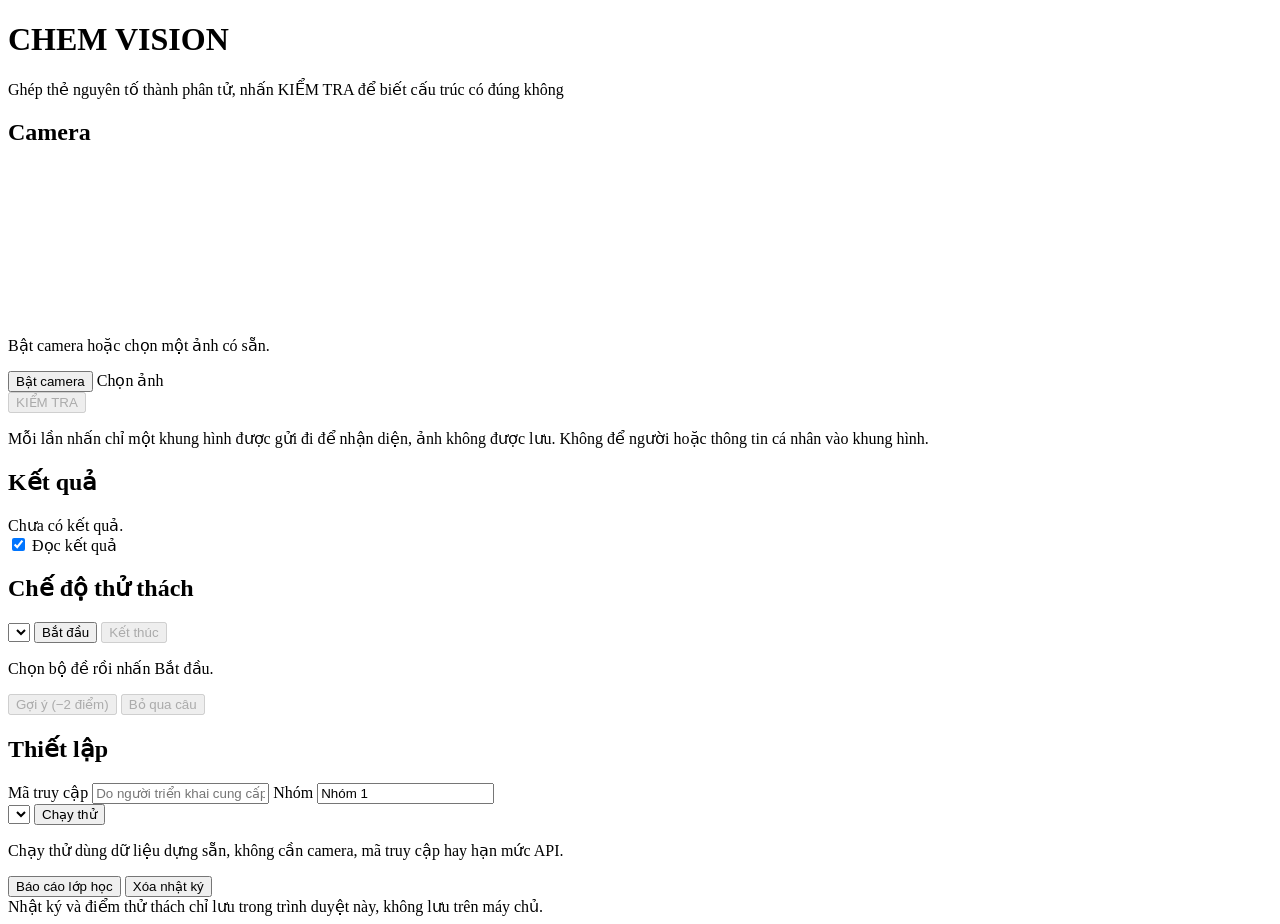
==== public/index.html @ 39cc7ada "Thêm bản web triển khai lên Vercel; gọi Gemini bằng REST, đổi model chính - Bản web: public/ (camera" ====
<!doctype html>
<html lang="vi">
<head>
  <meta charset="utf-8">
  <meta name="viewport" content="width=device-width, initial-scale=1">
  <title>CHEM VISION – Ghép thẻ, nhận diện phân tử</title>
  <meta name="description" content="Ghép thẻ nguyên tố dưới camera, nhấn KIỂM TRA để biết cấu trúc phân tử có đúng không.">
  <link rel="stylesheet" href="/style.css">
</head>
<body>
  <header class="top">
    <h1>CHEM VISION</h1>
    <p class="sub">Ghép thẻ nguyên tố thành phân tử, nhấn KIỂM TRA để biết cấu trúc có đúng không</p>
  </header>

  <main class="grid">
    <section class="card" aria-labelledby="cam-title">
      <h2 id="cam-title">Camera</h2>
      <div class="stage" id="stage">
        <video id="video" playsinline muted></video>
        <canvas id="snap" hidden></canvas>
        <p id="stage-hint" class="stage-hint">Bật camera hoặc chọn một ảnh có sẵn.</p>
      </div>
      <div class="row">
        <button id="btn-camera" type="button">Bật camera</button>
        <select id="camera-select" aria-label="Chọn camera" hidden></select>
        <label class="btn secondary" for="file-input">Chọn ảnh</label>
        <input id="file-input" type="file" accept="image/*" hidden>
      </div>
      <button id="btn-check" class="primary" type="button" disabled>KIỂM TRA</button>
      <p class="note">Mỗi lần nhấn chỉ một khung hình được gửi đi để nhận diện, ảnh không được lưu. Không để người hoặc thông tin cá nhân vào khung hình.</p>
    </section>

    <section class="card" aria-labelledby="res-title">
      <h2 id="res-title">Kết quả</h2>
      <div id="result" class="result" role="status" aria-live="polite">Chưa có kết quả.</div>
      <div id="suggest" class="suggest" hidden>
        <p id="suggest-q"></p>
        <div class="row">
          <button id="sg-yes" type="button">Đúng</button>
          <button id="sg-no" type="button" class="secondary">Không phải</button>
        </div>
      </div>
      <div class="row between">
        <label class="check"><input id="speak" type="checkbox" checked> Đọc kết quả</label>
        <span id="meta-line" class="muted"></span>
      </div>
    </section>

    <section class="card" aria-labelledby="ch-title">
      <h2 id="ch-title">Chế độ thử thách</h2>
      <div class="row">
        <select id="deck" aria-label="Bộ đề"></select>
        <button id="ch-start" type="button">Bắt đầu</button>
        <button id="ch-end" type="button" class="secondary" disabled>Kết thúc</button>
      </div>
      <p id="ch-task" class="task">Chọn bộ đề rồi nhấn Bắt đầu.</p>
      <div class="row">
        <button id="ch-hint" type="button" class="secondary" disabled>Gợi ý (−2 điểm)</button>
        <button id="ch-skip" type="button" class="secondary" disabled>Bỏ qua câu</button>
        <span id="ch-score" class="muted"></span>
      </div>
    </section>

    <section class="card" aria-labelledby="set-title">
      <h2 id="set-title">Thiết lập</h2>
      <label class="field">Mã truy cập
        <input id="code" type="password" autocomplete="off" placeholder="Do người triển khai cung cấp">
      </label>
      <label class="field">Nhóm
        <input id="group" type="text" maxlength="30" value="Nhóm 1">
      </label>
      <div class="row">
        <select id="scenario" aria-label="Tình huống chạy thử"></select>
        <button id="btn-demo" type="button" class="secondary">Chạy thử</button>
      </div>
      <p class="note">Chạy thử dùng dữ liệu dựng sẵn, không cần camera, mã truy cập hay hạn mức API.</p>
      <div class="row">
        <button id="btn-report" type="button" class="secondary">Báo cáo lớp học</button>
        <button id="btn-clear" type="button" class="secondary">Xóa nhật ký</button>
        <span id="log-count" class="muted"></span>
      </div>
    </section>
  </main>

  <dialog id="report-dialog">
    <h2>Báo cáo lớp học</h2>
    <pre id="report-text"></pre>
    <div class="row">
      <button id="btn-csv" type="button">Tải CSV (mở được bằng Excel)</button>
      <button id="btn-close" type="button" class="secondary">Đóng</button>
    </div>
  </dialog>

  <footer class="foot">Nhật ký và điểm thử thách chỉ lưu trong trình duyệt này, không lưu trên máy chủ.</footer>
  <script src="/app.js"></script>
</body>
</html>
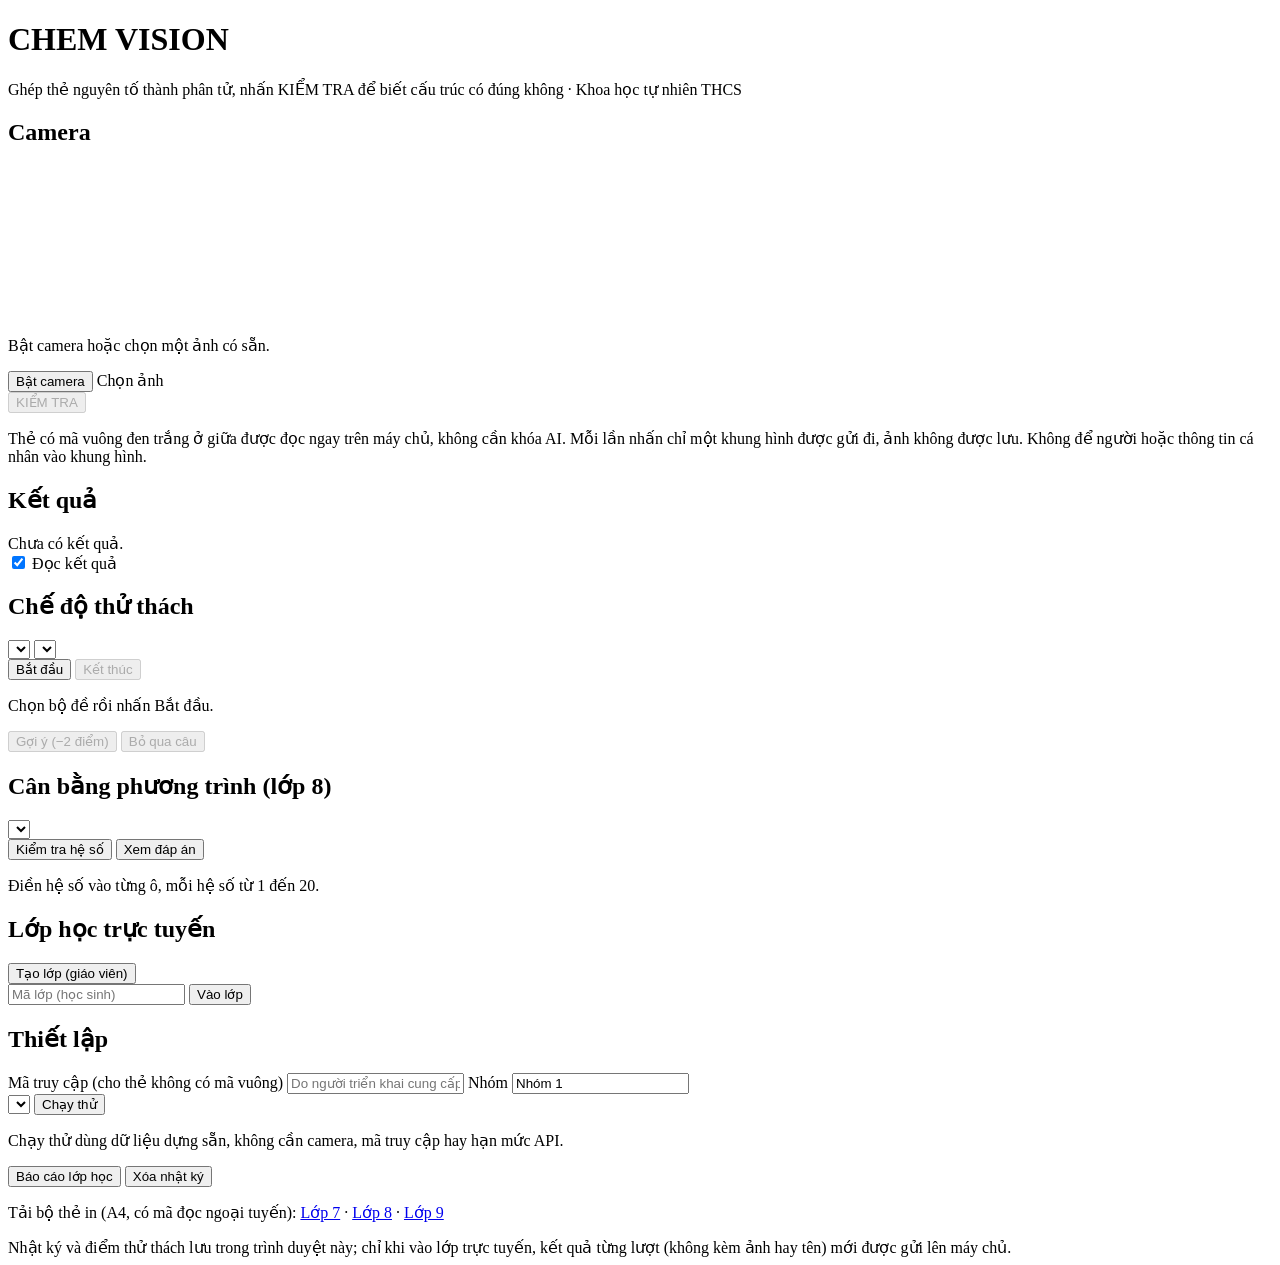
==== commit 408b4be9: "Mở rộng ra THCS và thêm 10 tính năng: mã ArUco, thẻ in, lớp học trực tuyến, phương trình - 70 chất l" ====
--- a/public/index.html
+++ b/public/index.html
@@ -4,13 +4,13 @@
   <meta charset="utf-8">
   <meta name="viewport" content="width=device-width, initial-scale=1">
   <title>CHEM VISION – Ghép thẻ, nhận diện phân tử</title>
-  <meta name="description" content="Ghép thẻ nguyên tố dưới camera, nhấn KIỂM TRA để biết cấu trúc phân tử có đúng không.">
+  <meta name="description" content="Ghép thẻ nguyên tố dưới camera, nhấn KIỂM TRA để biết cấu trúc phân tử có đúng không. Khoa học tự nhiên THCS.">
   <link rel="stylesheet" href="/style.css">
 </head>
 <body>
   <header class="top">
     <h1>CHEM VISION</h1>
-    <p class="sub">Ghép thẻ nguyên tố thành phân tử, nhấn KIỂM TRA để biết cấu trúc có đúng không</p>
+    <p class="sub">Ghép thẻ nguyên tố thành phân tử, nhấn KIỂM TRA để biết cấu trúc có đúng không · Khoa học tự nhiên THCS</p>
   </header>
 
   <main class="grid">
@@ -21,6 +21,7 @@
         <canvas id="snap" hidden></canvas>
         <p id="stage-hint" class="stage-hint">Bật camera hoặc chọn một ảnh có sẵn.</p>
       </div>
+      <p id="live-quality" class="quality" aria-live="polite"></p>
       <div class="row">
         <button id="btn-camera" type="button">Bật camera</button>
         <select id="camera-select" aria-label="Chọn camera" hidden></select>
@@ -28,12 +29,17 @@
         <input id="file-input" type="file" accept="image/*" hidden>
       </div>
       <button id="btn-check" class="primary" type="button" disabled>KIỂM TRA</button>
-      <p class="note">Mỗi lần nhấn chỉ một khung hình được gửi đi để nhận diện, ảnh không được lưu. Không để người hoặc thông tin cá nhân vào khung hình.</p>
+      <p class="note">Thẻ có mã vuông đen trắng ở giữa được đọc ngay trên máy chủ, không cần khóa AI. Mỗi lần nhấn chỉ một khung hình được gửi đi, ảnh không được lưu. Không để người hoặc thông tin cá nhân vào khung hình.</p>
     </section>
 
     <section class="card" aria-labelledby="res-title">
       <h2 id="res-title">Kết quả</h2>
       <div id="result" class="result" role="status" aria-live="polite">Chưa có kết quả.</div>
+      <p id="quality-note" class="quality" hidden></p>
+      <details id="why" hidden>
+        <summary>Vì sao?</summary>
+        <ul id="why-list"></ul>
+      </details>
       <div id="suggest" class="suggest" hidden>
         <p id="suggest-q"></p>
         <div class="row">
@@ -50,7 +56,10 @@
     <section class="card" aria-labelledby="ch-title">
       <h2 id="ch-title">Chế độ thử thách</h2>
       <div class="row">
+        <select id="grade" aria-label="Lọc theo lớp"></select>
         <select id="deck" aria-label="Bộ đề"></select>
+      </div>
+      <div class="row">
         <button id="ch-start" type="button">Bắt đầu</button>
         <button id="ch-end" type="button" class="secondary" disabled>Kết thúc</button>
       </div>
@@ -62,9 +71,38 @@
       </div>
     </section>
 
+    <section class="card" aria-labelledby="eq-title">
+      <h2 id="eq-title">Cân bằng phương trình (lớp 8)</h2>
+      <div class="row"><select id="eq-select" aria-label="Chọn phương trình"></select></div>
+      <div id="eq-form" class="eq-form"></div>
+      <div class="row">
+        <button id="eq-check" type="button">Kiểm tra hệ số</button>
+        <button id="eq-reveal" type="button" class="secondary">Xem đáp án</button>
+      </div>
+      <p id="eq-msg" class="result small" role="status" aria-live="polite">Điền hệ số vào từng ô, mỗi hệ số từ 1 đến 20.</p>
+    </section>
+
+    <section class="card" aria-labelledby="cl-title">
+      <h2 id="cl-title">Lớp học trực tuyến</h2>
+      <p id="class-off" class="note" hidden>Tính năng này chưa được bật trên máy chủ (cần kết nối kho lưu trữ Upstash Redis).</p>
+      <div id="class-box">
+        <div class="row">
+          <button id="class-create" type="button">Tạo lớp (giáo viên)</button>
+          <button id="class-open" type="button" class="secondary" hidden>Mở bảng điều khiển</button>
+        </div>
+        <p id="class-info" class="task" hidden></p>
+        <div class="row">
+          <input id="class-code" type="text" maxlength="6" placeholder="Mã lớp (học sinh)" autocomplete="off" aria-label="Mã lớp">
+          <button id="class-join" type="button" class="secondary">Vào lớp</button>
+          <button id="class-leave" type="button" class="secondary" hidden>Rời lớp</button>
+        </div>
+        <p id="class-msg" class="note" role="status" aria-live="polite"></p>
+      </div>
+    </section>
+
     <section class="card" aria-labelledby="set-title">
       <h2 id="set-title">Thiết lập</h2>
-      <label class="field">Mã truy cập
+      <label class="field">Mã truy cập (cho thẻ không có mã vuông)
         <input id="code" type="password" autocomplete="off" placeholder="Do người triển khai cung cấp">
       </label>
       <label class="field">Nhóm
@@ -80,6 +118,10 @@
         <button id="btn-clear" type="button" class="secondary">Xóa nhật ký</button>
         <span id="log-count" class="muted"></span>
       </div>
+      <p class="note">Tải bộ thẻ in (A4, có mã đọc ngoại tuyến):
+        <a href="/the-in/bo-the-lop-7.pdf" download>Lớp 7</a> ·
+        <a href="/the-in/bo-the-lop-8.pdf" download>Lớp 8</a> ·
+        <a href="/the-in/bo-the-lop-9.pdf" download>Lớp 9</a></p>
     </section>
   </main>
 
@@ -92,7 +134,18 @@
     </div>
   </dialog>
 
-  <footer class="foot">Nhật ký và điểm thử thách chỉ lưu trong trình duyệt này, không lưu trên máy chủ.</footer>
+  <dialog id="class-dialog">
+    <h2 id="class-title">Bảng điều khiển lớp</h2>
+    <p id="class-sub" class="muted"></p>
+    <div class="table-wrap"><table id="class-table"><thead></thead><tbody></tbody></table></div>
+    <div id="class-extra"></div>
+    <div class="row">
+      <button id="class-end" type="button" class="secondary">Kết thúc lớp (xóa dữ liệu)</button>
+      <button id="class-close" type="button" class="secondary">Đóng</button>
+    </div>
+  </dialog>
+
+  <footer class="foot">Nhật ký và điểm thử thách lưu trong trình duyệt này; chỉ khi vào lớp trực tuyến, kết quả từng lượt (không kèm ảnh hay tên) mới được gửi lên máy chủ.</footer>
   <script src="/app.js"></script>
 </body>
 </html>
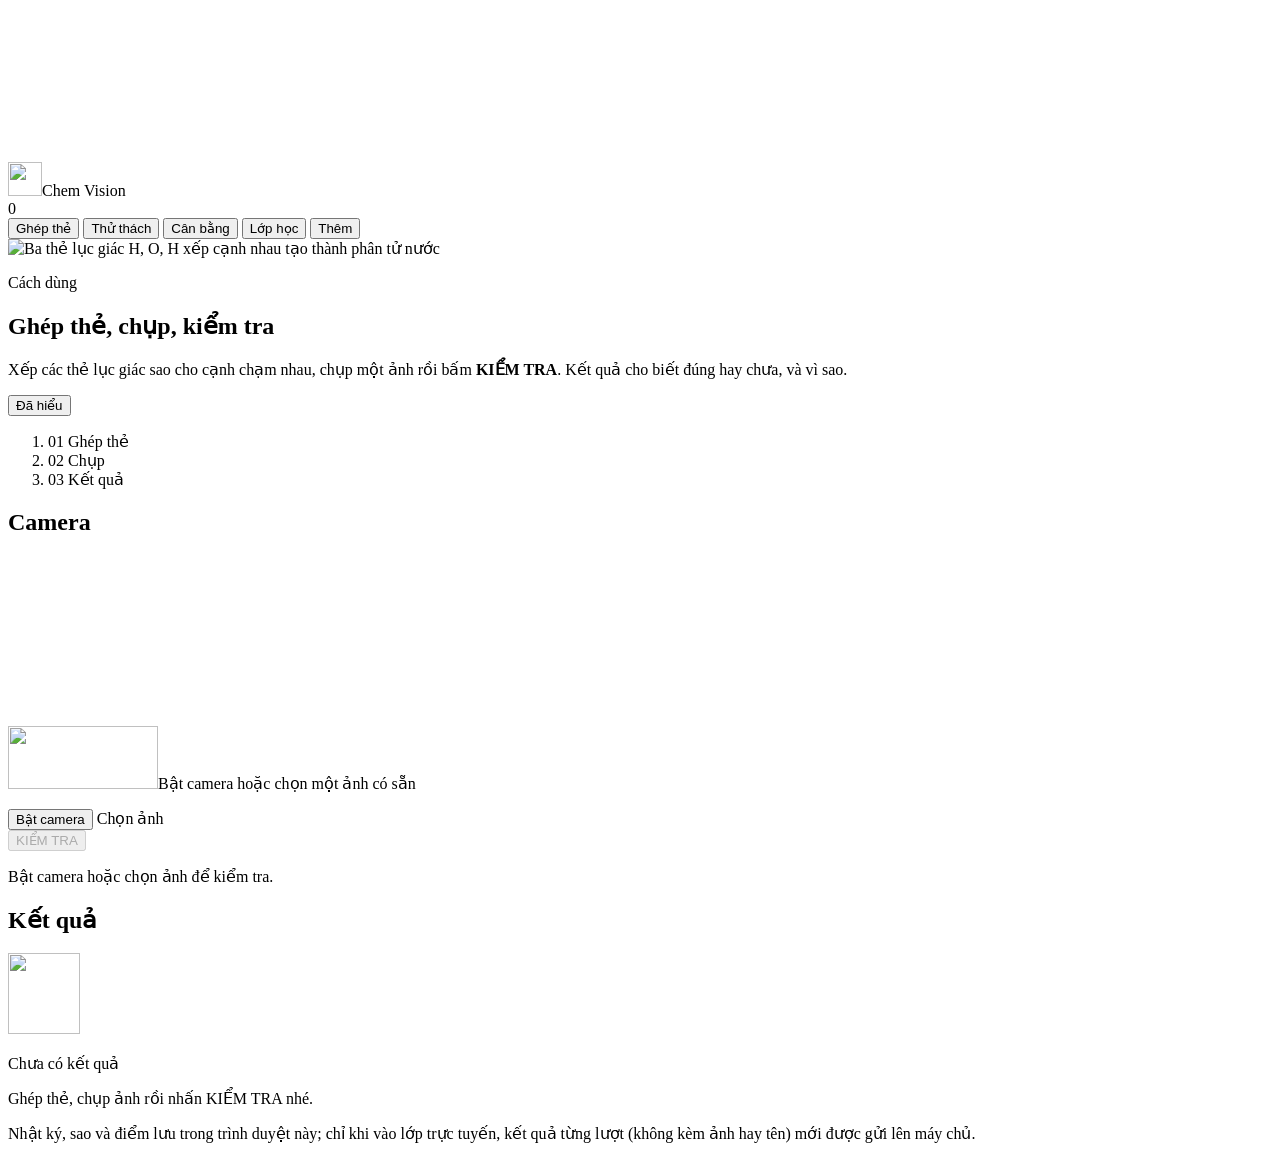
==== commit 5649c18b: "Làm lại giao diện theo hướng "phiếu thí nghiệm", hoàn thiện luồng người dùng và kiểm thử theo vai Gi" ====
--- a/public/index.html
+++ b/public/index.html
@@ -3,125 +3,224 @@
 <head>
   <meta charset="utf-8">
   <meta name="viewport" content="width=device-width, initial-scale=1">
-  <title>CHEM VISION – Ghép thẻ, nhận diện phân tử</title>
+  <title>Chem Vision – ghép thẻ nguyên tố, kiểm tra phân tử</title>
   <meta name="description" content="Ghép thẻ nguyên tố dưới camera, nhấn KIỂM TRA để biết cấu trúc phân tử có đúng không. Khoa học tự nhiên THCS.">
+  <meta name="theme-color" content="#1d1c19">
+  <link rel="icon" href="/favicon.svg" type="image/svg+xml">
   <link rel="stylesheet" href="/style.css">
 </head>
 <body>
+  <canvas id="confetti" aria-hidden="true"></canvas>
+
   <header class="top">
-    <h1>CHEM VISION</h1>
-    <p class="sub">Ghép thẻ nguyên tố thành phân tử, nhấn KIỂM TRA để biết cấu trúc có đúng không · Khoa học tự nhiên THCS</p>
+    <div class="brand"><img src="/favicon.svg" alt="" width="34" height="34"><span>Chem Vision</span></div>
+    <div id="stars-chip" class="tally" title="Số sao bạn đã đạt" aria-label="Số sao đã đạt"><i class="ic ic-star" aria-hidden="true"></i><span id="stars-count">0</span></div>
   </header>
 
-  <main class="grid">
-    <section class="card" aria-labelledby="cam-title">
-      <h2 id="cam-title">Camera</h2>
-      <div class="stage" id="stage">
-        <video id="video" playsinline muted></video>
-        <canvas id="snap" hidden></canvas>
-        <p id="stage-hint" class="stage-hint">Bật camera hoặc chọn một ảnh có sẵn.</p>
-      </div>
-      <p id="live-quality" class="quality" aria-live="polite"></p>
-      <div class="row">
-        <button id="btn-camera" type="button">Bật camera</button>
-        <select id="camera-select" aria-label="Chọn camera" hidden></select>
-        <label class="btn secondary" for="file-input">Chọn ảnh</label>
-        <input id="file-input" type="file" accept="image/*" hidden>
-      </div>
-      <button id="btn-check" class="primary" type="button" disabled>KIỂM TRA</button>
-      <p class="note">Thẻ có mã vuông đen trắng ở giữa được đọc ngay trên máy chủ, không cần khóa AI. Mỗi lần nhấn chỉ một khung hình được gửi đi, ảnh không được lưu. Không để người hoặc thông tin cá nhân vào khung hình.</p>
-    </section>
-
-    <section class="card" aria-labelledby="res-title">
-      <h2 id="res-title">Kết quả</h2>
-      <div id="result" class="result" role="status" aria-live="polite">Chưa có kết quả.</div>
-      <p id="quality-note" class="quality" hidden></p>
-      <details id="why" hidden>
-        <summary>Vì sao?</summary>
-        <ul id="why-list"></ul>
-      </details>
-      <div id="suggest" class="suggest" hidden>
-        <p id="suggest-q"></p>
+  <nav class="tabs" id="tabs" aria-label="Chức năng">
+    <button type="button" class="tab" id="tab-ghep" data-view="ghep" aria-current="page"><i class="ic ic-flask" aria-hidden="true"></i><span>Ghép thẻ</span></button>
+    <button type="button" class="tab" id="tab-thuthach" data-view="thuthach"><i class="ic ic-target" aria-hidden="true"></i><span>Thử thách</span></button>
+    <button type="button" class="tab" id="tab-canbang" data-view="canbang"><i class="ic ic-scale" aria-hidden="true"></i><span>Cân bằng</span></button>
+    <button type="button" class="tab" id="tab-lop" data-view="lop"><i class="ic ic-users" aria-hidden="true"></i><span>Lớp học</span></button>
+    <button type="button" class="tab" id="tab-them" data-view="them"><i class="ic ic-sliders" aria-hidden="true"></i><span>Thêm</span></button>
+  </nav>
+
+  <main class="page">
+    <!-- ================= GHÉP THẺ ================= -->
+    <section class="view" id="view-ghep" aria-label="Ghép thẻ">
+      <div id="welcome" class="welcome card">
+        <img src="/img/water-cards.svg" alt="Ba thẻ lục giác H, O, H xếp cạnh nhau tạo thành phân tử nước" width="190" height="80">
+        <div>
+          <p class="eyebrow">Cách dùng</p>
+          <h2>Ghép thẻ, chụp, kiểm tra</h2>
+          <p>Xếp các thẻ lục giác sao cho cạnh chạm nhau, chụp một ảnh rồi bấm <strong>KIỂM TRA</strong>. Kết quả cho biết đúng hay chưa, và vì sao.</p>
+          <button id="welcome-close" type="button" class="btn small">Đã hiểu</button>
+        </div>
+      </div>
+
+      <div id="mission" class="mission card" hidden>
+        <div class="mission-head">
+          <div>
+            <p class="eyebrow" id="mission-eyebrow">Nhiệm vụ</p>
+            <h2 id="mission-title">Ghép phân tử</h2>
+          </div>
+          <span id="ch-score" class="chip">Điểm: 0</span>
+        </div>
+        <p id="ch-task" class="mission-task"></p>
+        <div id="mission-dots" class="dots" role="progressbar" aria-label="Tiến độ bộ đề" aria-valuemin="0" aria-valuemax="100" aria-valuenow="0"></div>
         <div class="row">
-          <button id="sg-yes" type="button">Đúng</button>
-          <button id="sg-no" type="button" class="secondary">Không phải</button>
-        </div>
-      </div>
-      <div class="row between">
-        <label class="check"><input id="speak" type="checkbox" checked> Đọc kết quả</label>
-        <span id="meta-line" class="muted"></span>
-      </div>
-    </section>
-
-    <section class="card" aria-labelledby="ch-title">
-      <h2 id="ch-title">Chế độ thử thách</h2>
-      <div class="row">
-        <select id="grade" aria-label="Lọc theo lớp"></select>
-        <select id="deck" aria-label="Bộ đề"></select>
-      </div>
-      <div class="row">
-        <button id="ch-start" type="button">Bắt đầu</button>
-        <button id="ch-end" type="button" class="secondary" disabled>Kết thúc</button>
-      </div>
-      <p id="ch-task" class="task">Chọn bộ đề rồi nhấn Bắt đầu.</p>
-      <div class="row">
-        <button id="ch-hint" type="button" class="secondary" disabled>Gợi ý (−2 điểm)</button>
-        <button id="ch-skip" type="button" class="secondary" disabled>Bỏ qua câu</button>
-        <span id="ch-score" class="muted"></span>
-      </div>
-    </section>
-
-    <section class="card" aria-labelledby="eq-title">
-      <h2 id="eq-title">Cân bằng phương trình (lớp 8)</h2>
-      <div class="row"><select id="eq-select" aria-label="Chọn phương trình"></select></div>
-      <div id="eq-form" class="eq-form"></div>
-      <div class="row">
-        <button id="eq-check" type="button">Kiểm tra hệ số</button>
-        <button id="eq-reveal" type="button" class="secondary">Xem đáp án</button>
-      </div>
-      <p id="eq-msg" class="result small" role="status" aria-live="polite">Điền hệ số vào từng ô, mỗi hệ số từ 1 đến 20.</p>
-    </section>
-
-    <section class="card" aria-labelledby="cl-title">
-      <h2 id="cl-title">Lớp học trực tuyến</h2>
-      <p id="class-off" class="note" hidden>Tính năng này chưa được bật trên máy chủ (cần kết nối kho lưu trữ Upstash Redis).</p>
-      <div id="class-box">
+          <button id="ch-hint" type="button" class="btn ghost" title="Xem gợi ý cho câu hiện tại (trừ 2 điểm)"><i class="ic ic-bulb" aria-hidden="true"></i>Gợi ý</button>
+          <button id="ch-skip" type="button" class="btn ghost" title="Bỏ qua câu hiện tại (0 điểm)"><i class="ic ic-skip" aria-hidden="true"></i>Bỏ qua</button>
+          <button id="ch-end" type="button" class="btn ghost" title="Dừng và xem tổng kết">Dừng</button>
+        </div>
+      </div>
+
+      <ol class="stepper" id="stepper" aria-label="Các bước">
+        <li id="step-1" class="on"><span>01</span> Ghép thẻ</li>
+        <li id="step-2"><span>02</span> Chụp</li>
+        <li id="step-3"><span>03</span> Kết quả</li>
+      </ol>
+
+      <div class="duo">
+        <section class="card cam-card" aria-labelledby="cam-title">
+          <h2 id="cam-title" class="sr-only">Camera</h2>
+          <div class="stage" id="stage">
+            <video id="video" playsinline muted></video>
+            <canvas id="snap" hidden></canvas>
+            <div class="brackets" aria-hidden="true"><i></i><i></i><i></i><i></i></div>
+            <p id="stage-hint" class="stage-hint"><img src="/img/water-cards-on-dark.svg" alt="" width="150" height="63"><span>Bật camera hoặc chọn một ảnh có sẵn</span></p>
+          </div>
+          <p id="live-quality" class="quality" aria-live="polite"></p>
+          <div class="row">
+            <button id="btn-camera" type="button" class="btn ghost" title="Bật hoặc tắt camera của thiết bị"><i class="ic ic-camera" aria-hidden="true"></i><span>Bật camera</span></button>
+            <select id="camera-select" aria-label="Chọn camera" hidden></select>
+            <label class="btn ghost" for="file-input" title="Chọn một ảnh thẻ có sẵn trên thiết bị"><i class="ic ic-image" aria-hidden="true"></i>Chọn ảnh</label>
+            <input id="file-input" type="file" accept="image/*" hidden>
+          </div>
+          <button id="btn-check" class="btn primary big" type="button" disabled title="Chụp khung hình hiện tại và kiểm tra các thẻ">KIỂM TRA</button>
+          <p id="check-hint" class="note" role="status">Bật camera hoặc chọn ảnh để kiểm tra.</p>
+        </section>
+
+        <section class="card result-card" aria-labelledby="res-title">
+          <h2 id="res-title" class="sr-only">Kết quả</h2>
+          <div id="result" class="result idle" role="status" aria-live="polite" aria-busy="false">
+            <img id="seal" class="seal" src="/img/seal-wait.svg" alt="" width="72" height="81">
+            <div class="verdict">
+              <p class="headline" id="headline">Chưa có kết quả</p>
+              <p class="sub" id="sub">Ghép thẻ, chụp ảnh rồi nhấn KIỂM TRA nhé.</p>
+            </div>
+          </div>
+          <div id="cards-seen" class="chips tiles" aria-label="Các thẻ nhìn thấy" hidden></div>
+          <div id="facts" class="chips" hidden></div>
+          <p id="quality-note" class="quality" hidden></p>
+          <details id="why" hidden>
+            <summary>Vì sao?</summary>
+            <ul id="why-list"></ul>
+          </details>
+          <div id="suggest" class="suggest" hidden>
+            <p id="suggest-q"></p>
+            <div class="row">
+              <button id="sg-yes" type="button" class="btn small">Đúng</button>
+              <button id="sg-no" type="button" class="btn small ghost">Không phải</button>
+            </div>
+          </div>
+          <p id="meta-line" class="note"></p>
+        </section>
+      </div>
+    </section>
+
+    <!-- ================= THỬ THÁCH ================= -->
+    <section class="view" id="view-thuthach" aria-label="Thử thách" hidden>
+      <div class="view-head">
+        <p class="eyebrow">Thử thách</p>
+        <h1>Chọn nhiệm vụ</h1>
+        <p>Mỗi nhiệm vụ là một bộ phân tử cần ghép. Mỗi ô lục giác nhỏ là một chất: xám nhạt là chưa làm, viền đen là 1 sao, đen đặc là 2 sao, tâm vàng là 3 sao.</p>
+      </div>
+      <div id="grade-chips" class="seg" role="group" aria-label="Lọc theo lớp"></div>
+      <div id="deck-grid" class="deck-grid"></div>
+      <div id="shelf" class="card shelf">
+        <h2>Huy hiệu của bạn</h2>
+        <div id="badges" class="badges"></div>
+      </div>
+    </section>
+
+    <!-- ================= CÂN BẰNG ================= -->
+    <section class="view" id="view-canbang" aria-label="Cân bằng phương trình" hidden>
+      <div class="view-head">
+        <p class="eyebrow">Lớp 8</p>
+        <h1>Cân bằng phương trình</h1>
+        <p>Chọn hệ số sao cho số nguyên tử mỗi nguyên tố hai bên bằng nhau.</p>
+      </div>
+      <div class="card">
+        <label class="field">Phương trình
+          <select id="eq-select" aria-label="Chọn phương trình"></select>
+        </label>
+        <div id="eq-form" class="eq-form"></div>
+        <table id="eq-counts" class="counts" aria-label="Bảng đếm nguyên tử"><thead><tr><th>Nguyên tố</th><th>Vế trái</th><th>Vế phải</th><th></th></tr></thead><tbody></tbody></table>
         <div class="row">
-          <button id="class-create" type="button">Tạo lớp (giáo viên)</button>
-          <button id="class-open" type="button" class="secondary" hidden>Mở bảng điều khiển</button>
-        </div>
-        <p id="class-info" class="task" hidden></p>
-        <div class="row">
-          <input id="class-code" type="text" maxlength="6" placeholder="Mã lớp (học sinh)" autocomplete="off" aria-label="Mã lớp">
-          <button id="class-join" type="button" class="secondary">Vào lớp</button>
-          <button id="class-leave" type="button" class="secondary" hidden>Rời lớp</button>
-        </div>
-        <p id="class-msg" class="note" role="status" aria-live="polite"></p>
-      </div>
-    </section>
-
-    <section class="card" aria-labelledby="set-title">
-      <h2 id="set-title">Thiết lập</h2>
-      <label class="field">Mã truy cập (cho thẻ không có mã vuông)
-        <input id="code" type="password" autocomplete="off" placeholder="Do người triển khai cung cấp">
-      </label>
-      <label class="field">Nhóm
-        <input id="group" type="text" maxlength="30" value="Nhóm 1">
-      </label>
-      <div class="row">
-        <select id="scenario" aria-label="Tình huống chạy thử"></select>
-        <button id="btn-demo" type="button" class="secondary">Chạy thử</button>
-      </div>
-      <p class="note">Chạy thử dùng dữ liệu dựng sẵn, không cần camera, mã truy cập hay hạn mức API.</p>
-      <div class="row">
-        <button id="btn-report" type="button" class="secondary">Báo cáo lớp học</button>
-        <button id="btn-clear" type="button" class="secondary">Xóa nhật ký</button>
-        <span id="log-count" class="muted"></span>
-      </div>
-      <p class="note">Tải bộ thẻ in (A4, có mã đọc ngoại tuyến):
-        <a href="/the-in/bo-the-lop-7.pdf" download>Lớp 7</a> ·
-        <a href="/the-in/bo-the-lop-8.pdf" download>Lớp 8</a> ·
-        <a href="/the-in/bo-the-lop-9.pdf" download>Lớp 9</a></p>
+          <button id="eq-check" type="button" class="btn" title="Kiểm tra các hệ số đã nhập">Kiểm tra</button>
+          <button id="eq-reveal" type="button" class="btn ghost" title="Điền sẵn đáp án vào các ô">Xem đáp án</button>
+          <button id="eq-next" type="button" class="btn ghost" hidden>Phương trình tiếp theo<i class="ic ic-arrow" aria-hidden="true"></i></button>
+        </div>
+        <p id="eq-msg" class="notice" role="status" aria-live="polite">Điền hệ số vào từng ô, mỗi hệ số là số nguyên từ 1 đến 20.</p>
+      </div>
+    </section>
+
+    <!-- ================= LỚP HỌC ================= -->
+    <section class="view" id="view-lop" aria-label="Lớp học trực tuyến" hidden>
+      <div class="view-head">
+        <p class="eyebrow">Giáo viên và nhóm</p>
+        <h1>Lớp học trực tuyến</h1>
+        <p>Giáo viên tạo lớp và xem các nhóm đang làm gì. Học sinh vào lớp bằng mã 6 kí tự.</p>
+      </div>
+      <p id="class-off" class="card note" hidden>Tính năng này chưa được bật trên máy chủ (cần kết nối kho lưu trữ Upstash Redis).</p>
+      <div id="class-box" class="duo">
+        <div class="card">
+          <h2><i class="ic ic-board" aria-hidden="true"></i>Tôi là giáo viên</h2>
+          <p class="note">Tạo lớp, đọc mã cho học sinh, rồi mở bảng điều khiển.</p>
+          <div class="row">
+            <button id="class-create" type="button" class="btn" title="Giáo viên tạo lớp và nhận mã cho học sinh">Tạo lớp</button>
+            <button id="class-open" type="button" class="btn ghost" hidden>Mở bảng điều khiển</button>
+            <button id="class-copy" type="button" class="btn ghost" hidden title="Sao chép mã lớp">Sao chép mã</button>
+          </div>
+          <p id="class-info" class="big-code" hidden></p>
+        </div>
+        <div class="card">
+          <h2><i class="ic ic-person" aria-hidden="true"></i>Tôi là học sinh</h2>
+          <p class="note">Nhập mã lớp giáo viên đã đọc.</p>
+          <div class="row">
+            <input id="class-code" type="text" maxlength="6" placeholder="Mã lớp" autocomplete="off" autocapitalize="characters" aria-label="Mã lớp">
+            <button id="class-join" type="button" class="btn" title="Vào lớp bằng mã giáo viên cho">Vào lớp</button>
+            <button id="class-leave" type="button" class="btn ghost" hidden>Rời lớp</button>
+          </div>
+          <p id="class-msg" class="note" role="status" aria-live="polite"></p>
+        </div>
+      </div>
+    </section>
+
+    <!-- ================= THÊM ================= -->
+    <section class="view" id="view-them" aria-label="Thiết lập" hidden>
+      <div class="view-head"><p class="eyebrow">Tùy chọn</p><h1>Thiết lập</h1></div>
+      <div class="duo">
+        <div class="card">
+          <h2>Của bạn</h2>
+          <label class="field">Tên nhóm
+            <input id="group" type="text" maxlength="30" value="Nhóm 1">
+          </label>
+          <label class="switch"><input id="speak" type="checkbox" checked> <span><i class="ic ic-volume" aria-hidden="true"></i>Đọc kết quả thành tiếng</span></label>
+          <label class="switch"><input id="fx" type="checkbox" checked> <span><i class="ic ic-burst" aria-hidden="true"></i>Hiệu ứng khi đúng</span></label>
+          <label class="switch"><input id="sfx" type="checkbox"> <span><i class="ic ic-bell" aria-hidden="true"></i>Âm thanh "ting"</span></label>
+          <button id="howto-open" type="button" class="btn ghost small">Xem lại hướng dẫn</button>
+        </div>
+        <div class="card">
+          <h2>Thử nhanh, không cần thẻ</h2>
+          <div class="row">
+            <select id="scenario" aria-label="Tình huống chạy thử"></select>
+            <button id="btn-demo" type="button" class="btn ghost" title="Chạy thử với dữ liệu dựng sẵn">Chạy thử</button>
+          </div>
+          <p class="note">Dùng dữ liệu dựng sẵn, không cần camera, mã truy cập hay hạn mức API. Kết quả hiện ở thẻ Ghép thẻ.</p>
+        </div>
+        <div class="card">
+          <h2>In bộ thẻ</h2>
+          <p class="note">Khổ A4, có mã vuông để máy đọc không cần Internet.</p>
+          <div class="row">
+            <a class="btn ghost small" href="/the-in/bo-the-lop-7.pdf" download>Lớp 7</a>
+            <a class="btn ghost small" href="/the-in/bo-the-lop-8.pdf" download>Lớp 8</a>
+            <a class="btn ghost small" href="/the-in/bo-the-lop-9.pdf" download>Lớp 9</a>
+          </div>
+        </div>
+        <div class="card">
+          <h2>Dành cho giáo viên</h2>
+          <label class="field">Mã truy cập (cho thẻ không có mã vuông)
+            <input id="code" type="password" autocomplete="off" placeholder="Do người triển khai cung cấp">
+          </label>
+          <div class="row">
+            <button id="btn-report" type="button" class="btn ghost" title="Xem báo cáo lỗi thường gặp của nhóm bạn"><i class="ic ic-chart" aria-hidden="true"></i>Báo cáo</button>
+            <button id="btn-clear" type="button" class="btn ghost" title="Xóa nhật ký trong trình duyệt này">Xóa nhật ký</button>
+            <span id="log-count" class="note"></span>
+          </div>
+        </div>
+      </div>
     </section>
   </main>
 
@@ -129,23 +228,32 @@
     <h2>Báo cáo lớp học</h2>
     <pre id="report-text"></pre>
     <div class="row">
-      <button id="btn-csv" type="button">Tải CSV (mở được bằng Excel)</button>
-      <button id="btn-close" type="button" class="secondary">Đóng</button>
+      <button id="btn-csv" type="button" class="btn">Tải CSV (mở được bằng Excel)</button>
+      <button id="btn-close" type="button" class="btn ghost">Đóng</button>
     </div>
   </dialog>
 
   <dialog id="class-dialog">
     <h2 id="class-title">Bảng điều khiển lớp</h2>
-    <p id="class-sub" class="muted"></p>
+    <p id="class-sub" class="note"></p>
     <div class="table-wrap"><table id="class-table"><thead></thead><tbody></tbody></table></div>
     <div id="class-extra"></div>
     <div class="row">
-      <button id="class-end" type="button" class="secondary">Kết thúc lớp (xóa dữ liệu)</button>
-      <button id="class-close" type="button" class="secondary">Đóng</button>
+      <button id="class-end" type="button" class="btn ghost">Kết thúc lớp (xóa dữ liệu)</button>
+      <button id="class-close" type="button" class="btn ghost">Đóng</button>
     </div>
   </dialog>
 
-  <footer class="foot">Nhật ký và điểm thử thách lưu trong trình duyệt này; chỉ khi vào lớp trực tuyến, kết quả từng lượt (không kèm ảnh hay tên) mới được gửi lên máy chủ.</footer>
-  <script src="/app.js"></script>
+  <dialog id="confirm-dialog">
+    <p id="confirm-text"></p>
+    <div class="row">
+      <button id="confirm-yes" type="button" class="btn">Đồng ý</button>
+      <button id="confirm-no" type="button" class="btn ghost">Hủy</button>
+    </div>
+  </dialog>
+
+  <div id="toast" class="toast" role="status" aria-live="polite" hidden></div>
+  <footer class="foot">Nhật ký, sao và điểm lưu trong trình duyệt này; chỉ khi vào lớp trực tuyến, kết quả từng lượt (không kèm ảnh hay tên) mới được gửi lên máy chủ.</footer>
+  <script type="module" src="/app.js"></script>
 </body>
 </html>
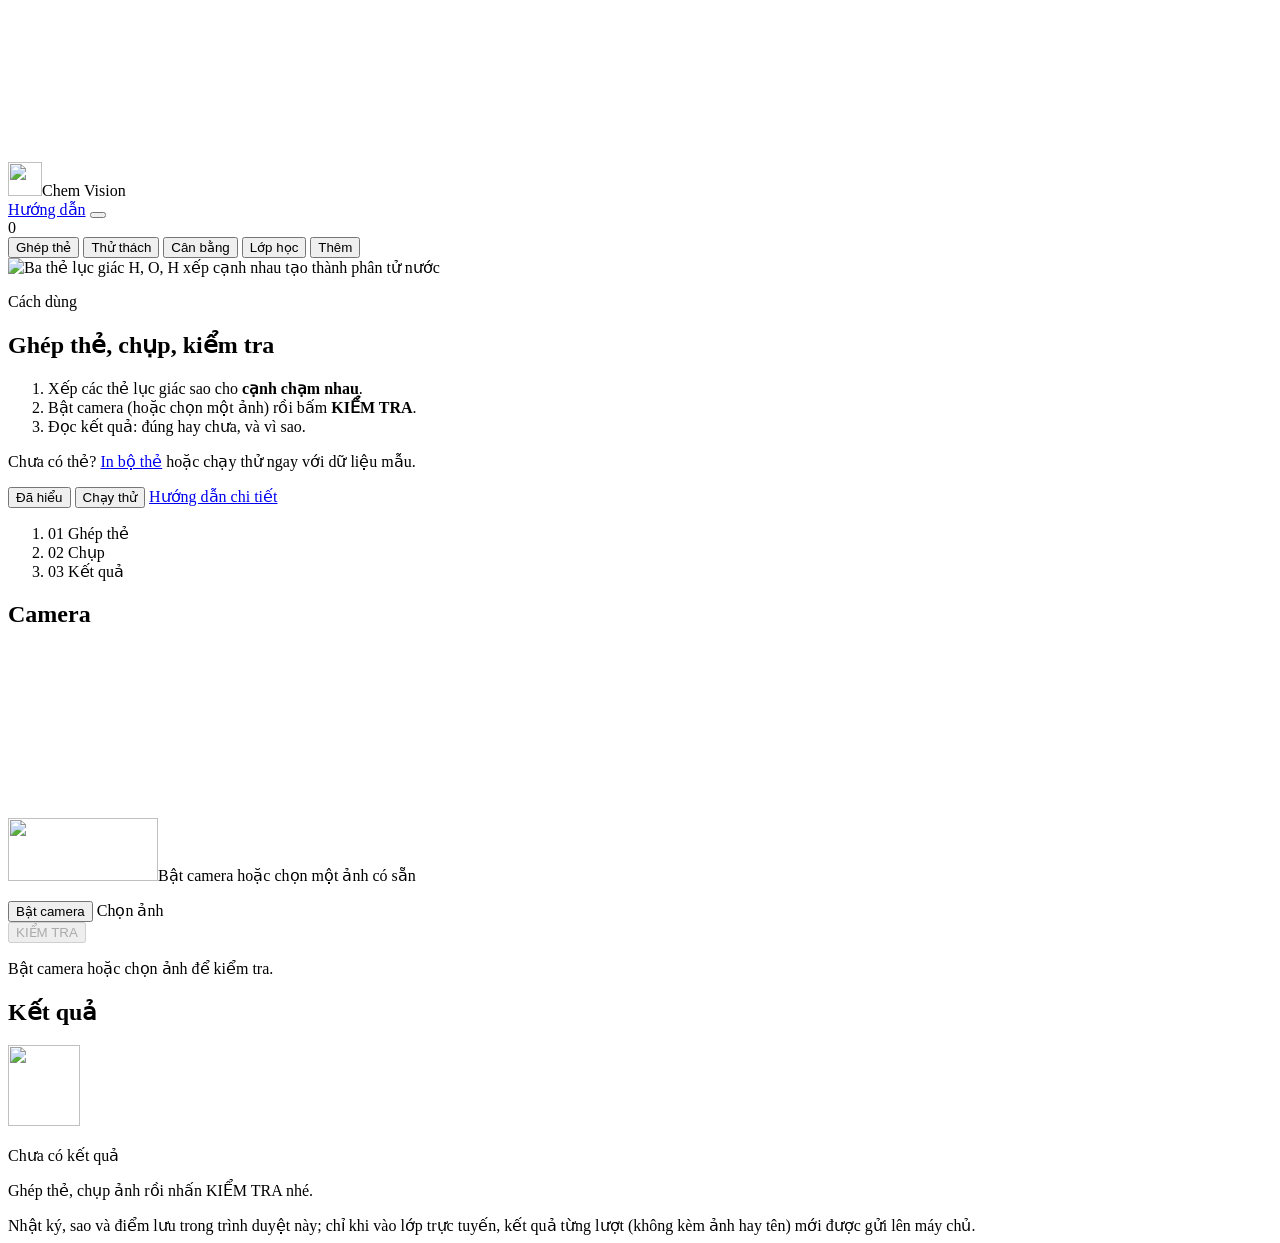
==== commit d4797cc9: "Thêm giao diện sáng/tối, trang hướng dẫn và nút quay lại hình trực tiếp Co-Authored-By: Claude Sonne" ====
--- a/public/index.html
+++ b/public/index.html
@@ -5,8 +5,9 @@
   <meta name="viewport" content="width=device-width, initial-scale=1">
   <title>Chem Vision – ghép thẻ nguyên tố, kiểm tra phân tử</title>
   <meta name="description" content="Ghép thẻ nguyên tố dưới camera, nhấn KIỂM TRA để biết cấu trúc phân tử có đúng không. Khoa học tự nhiên THCS.">
-  <meta name="theme-color" content="#1d1c19">
+  <meta name="theme-color" content="#f3f0e8">
   <link rel="icon" href="/favicon.svg" type="image/svg+xml">
+  <script src="/theme.js"></script>
   <link rel="stylesheet" href="/style.css">
 </head>
 <body>
@@ -14,7 +15,11 @@
 
   <header class="top">
     <div class="brand"><img src="/favicon.svg" alt="" width="34" height="34"><span>Chem Vision</span></div>
-    <div id="stars-chip" class="tally" title="Số sao bạn đã đạt" aria-label="Số sao đã đạt"><i class="ic ic-star" aria-hidden="true"></i><span id="stars-count">0</span></div>
+    <div class="top-tools">
+      <a class="tool" href="/huong-dan.html" title="Mở sổ tay hướng dẫn sử dụng"><i class="ic ic-cap" aria-hidden="true"></i><span>Hướng dẫn</span></a>
+      <button id="btn-theme" type="button" class="tool" title="Đổi giao diện sáng hoặc tối" aria-label="Đổi giao diện sáng hoặc tối"><i class="ic ic-moon" aria-hidden="true"></i></button>
+      <div id="stars-chip" class="tally" title="Số sao bạn đã đạt" aria-label="Số sao đã đạt"><i class="ic ic-star" aria-hidden="true"></i><span id="stars-count">0</span></div>
+    </div>
   </header>
 
   <nav class="tabs" id="tabs" aria-label="Chức năng">
@@ -33,8 +38,17 @@
         <div>
           <p class="eyebrow">Cách dùng</p>
           <h2>Ghép thẻ, chụp, kiểm tra</h2>
-          <p>Xếp các thẻ lục giác sao cho cạnh chạm nhau, chụp một ảnh rồi bấm <strong>KIỂM TRA</strong>. Kết quả cho biết đúng hay chưa, và vì sao.</p>
-          <button id="welcome-close" type="button" class="btn small">Đã hiểu</button>
+          <ol class="steps">
+            <li>Xếp các thẻ lục giác sao cho <strong>cạnh chạm nhau</strong>.</li>
+            <li>Bật camera (hoặc chọn một ảnh) rồi bấm <strong>KIỂM TRA</strong>.</li>
+            <li>Đọc kết quả: đúng hay chưa, và vì sao.</li>
+          </ol>
+          <p class="note">Chưa có thẻ? <a href="#/them">In bộ thẻ</a> hoặc chạy thử ngay với dữ liệu mẫu.</p>
+          <div class="row">
+            <button id="welcome-close" type="button" class="btn small">Đã hiểu</button>
+            <button id="welcome-demo" type="button" class="btn small ghost" title="Xem thử một kết quả mẫu, không cần thẻ hay camera">Chạy thử</button>
+            <a class="btn small ghost" href="/huong-dan.html">Hướng dẫn chi tiết</a>
+          </div>
         </div>
       </div>
 
@@ -68,6 +82,7 @@
             <video id="video" playsinline muted></video>
             <canvas id="snap" hidden></canvas>
             <div class="brackets" aria-hidden="true"><i></i><i></i><i></i><i></i></div>
+            <button id="btn-live" type="button" class="btn small" hidden title="Quay lại hình camera trực tiếp để ghép tiếp"><i class="ic ic-refresh" aria-hidden="true"></i>Ghép tiếp</button>
             <p id="stage-hint" class="stage-hint"><img src="/img/water-cards-on-dark.svg" alt="" width="150" height="63"><span>Bật camera hoặc chọn một ảnh có sẵn</span></p>
           </div>
           <p id="live-quality" class="quality" aria-live="polite"></p>
@@ -190,7 +205,10 @@
           <label class="switch"><input id="speak" type="checkbox" checked> <span><i class="ic ic-volume" aria-hidden="true"></i>Đọc kết quả thành tiếng</span></label>
           <label class="switch"><input id="fx" type="checkbox" checked> <span><i class="ic ic-burst" aria-hidden="true"></i>Hiệu ứng khi đúng</span></label>
           <label class="switch"><input id="sfx" type="checkbox"> <span><i class="ic ic-bell" aria-hidden="true"></i>Âm thanh "ting"</span></label>
-          <button id="howto-open" type="button" class="btn ghost small">Xem lại hướng dẫn</button>
+          <div class="row">
+            <button id="howto-open" type="button" class="btn ghost small">Xem lại lời chào</button>
+            <a class="btn ghost small" href="/huong-dan.html"><i class="ic ic-cap" aria-hidden="true"></i>Sổ tay hướng dẫn</a>
+          </div>
         </div>
         <div class="card">
           <h2>Thử nhanh, không cần thẻ</h2>
